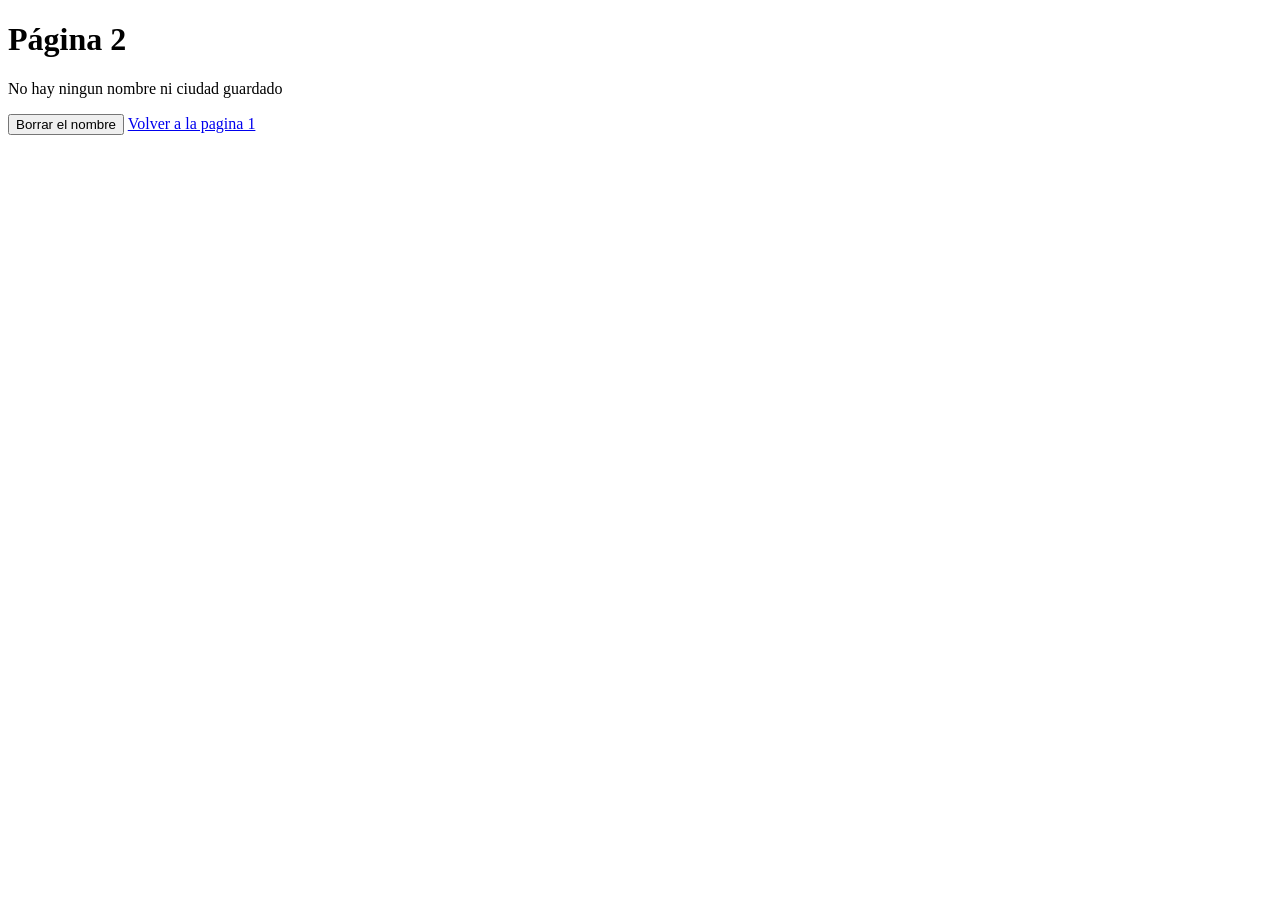
==== pagina2.html @ b64006a2 "Add files via upload" ====
<!DOCTYPE html>
<html lang="es">
<head>
<meta charset="UTF-8">
<title>Pagina 2</title>
<script src="JS/pagina2.js" defer></script>
</head>
<body>
<h1>Página 2</h1>

<p id="saludo"></p>
<button id="btn-borrar">Borrar el nombre</button>
<a href="index.html">Volver a la pagina 1</a>
</body>
</html>
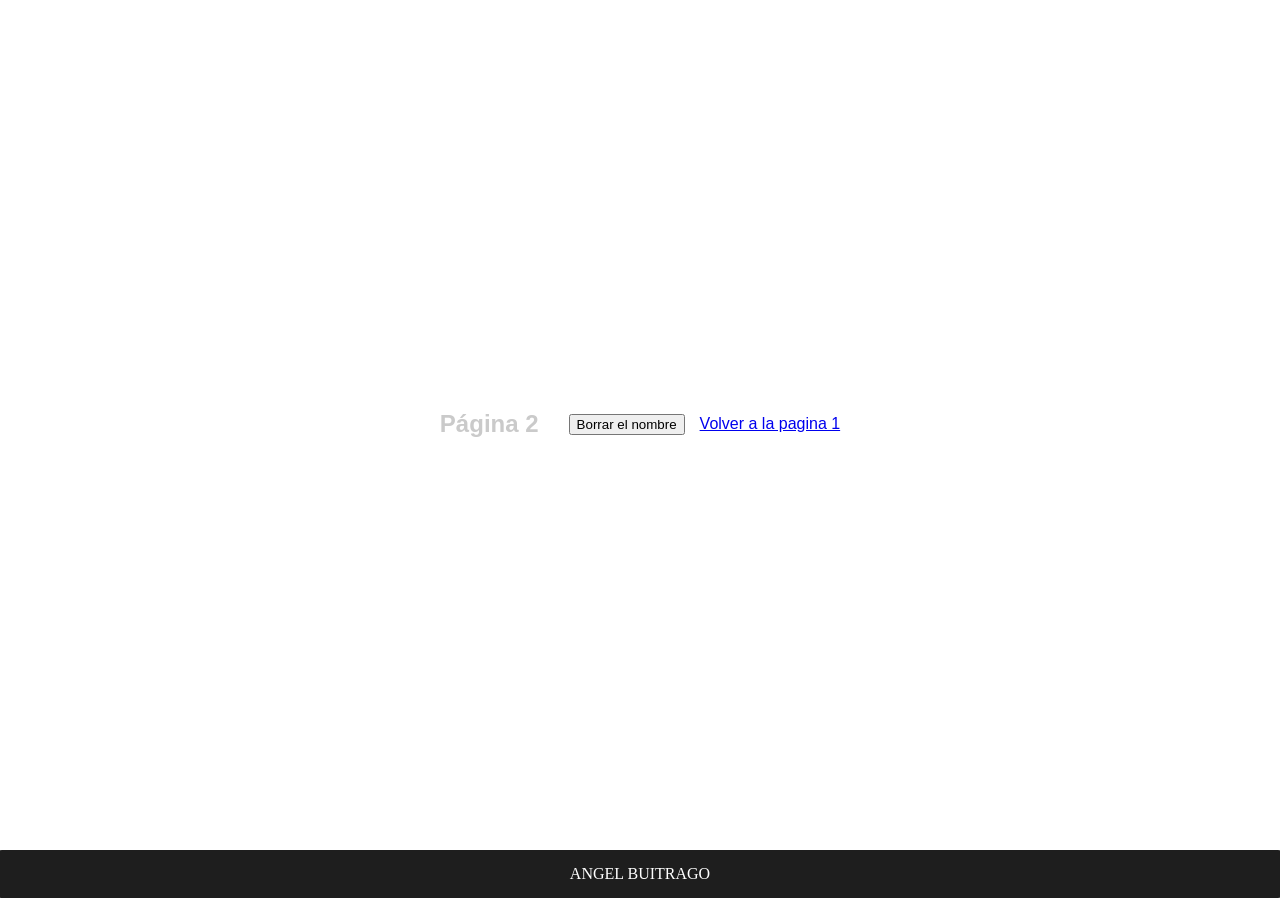
==== commit 41123847: "Cambios Estilos" ====
--- a/pagina2.html
+++ b/pagina2.html
@@ -1,16 +1,21 @@
-<!DOCTYPE html>
-<html lang="es">
-<head>
-<meta charset="UTF-8">
-<title>Pagina 2</title>
-<script src="JS/pagina2.js" defer></script>
-</head>
-<body>
-<h1>Página 2</h1>
-
-<p id="saludo"></p>
-<button id="btn-borrar">Borrar el nombre</button>
-<a href="index.html">Volver a la pagina 1</a>
-</body>
-</html>
-
+<!DOCTYPE html>
+<html lang="es">
+<head>
+<meta charset="UTF-8">
+<title>Pagina 2</title>
+<link rel="stylesheet" href="CSS/pagina2.css"
+<script src="JS/pagina2.js" defer></script>
+</head>
+<body>
+<section class="Cuerpo">
+<h1>Página 2</h1>
+<p id="saludo"></p>
+<button id="btn-borrar">Borrar el nombre</button>
+<a href="index.html">Volver a la pagina 1</a>
+</section>
+</body>
+<footer>
+    ANGEL BUITRAGO
+</footer>
+</html>
+
--- a/CSS/pagina2.css
+++ b/CSS/pagina2.css
@@ -0,0 +1,33 @@
+body{
+    background-image: url(https://img.magnific.com/premium-photo/stars-galaxy-outer-space-sky-night-universe_146539-175.jpg?semt=ais_hybrid&w=740&q=80);
+      display: flex;
+  flex-direction: column;
+  min-height: 100vh;
+  margin: 0;     
+}
+.Cuerpo{
+    background-image: url(https://img.magnific.com/premium-photo/stars-galaxy-outer-space-sky-night-universe_146539-175.jpg?semt=ais_hybrid&w=740&q=80);
+    margin: 0;
+    display: flex;
+    flex: 1;
+    justify-content: center;
+    align-items: center;
+    font-family:Impact, Haettenschweiler, 'Arial Narrow Bold', sans-serif;
+    color: rgb(202, 202, 202);
+    gap: 15px;
+}
+.btn{
+    border-radius: 10px;
+    background-color: black;
+    color: white;
+}
+footer{
+    background-color: #1e1e1e;
+    color: white;
+    text-align: center;
+    padding: 15px;;
+    border: white 2px solid;
+    border-radius: 10px;
+    margin-left: -8px;
+    margin-right: -8px;
+}
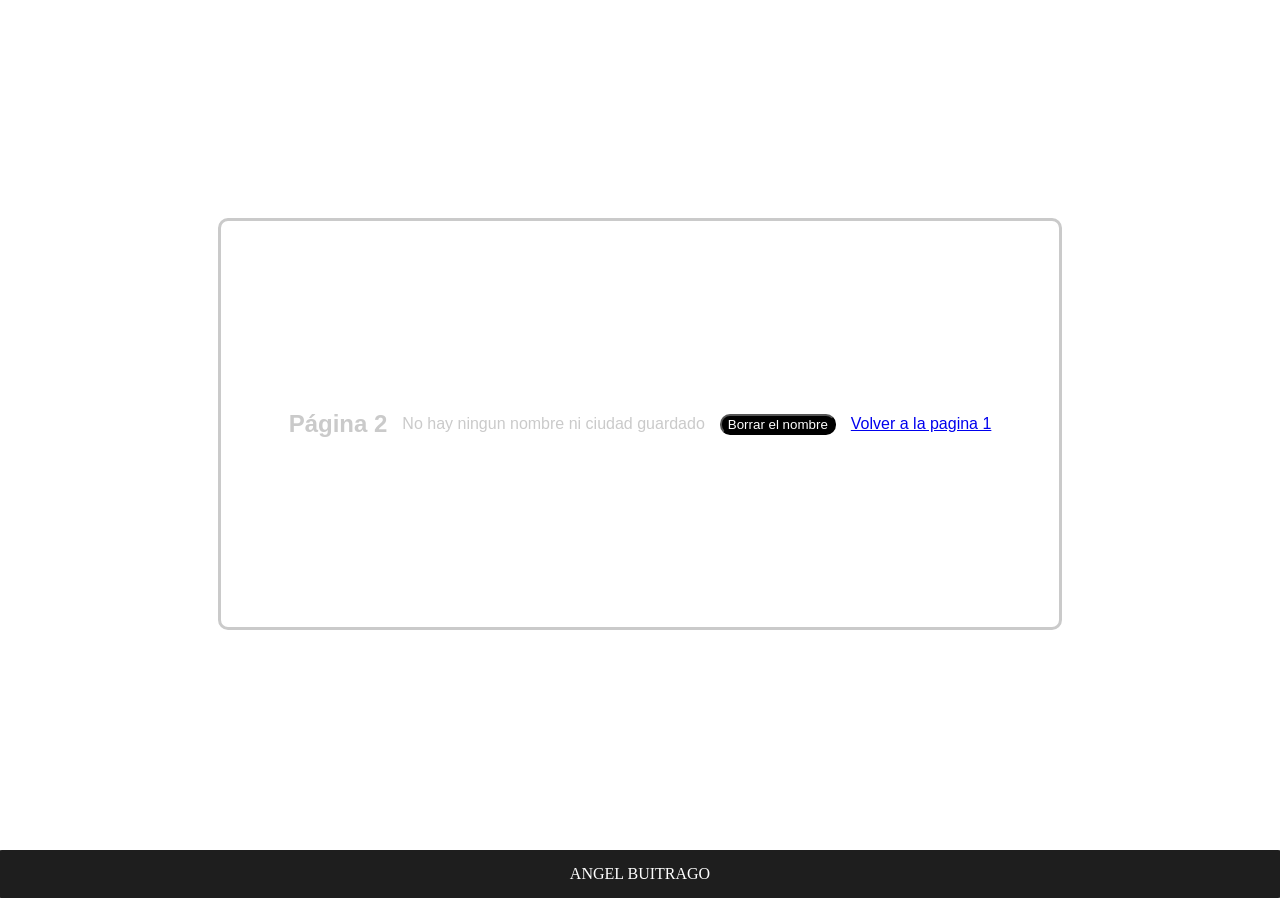
==== commit e27fcbba: "Estilos Finales" ====
--- a/pagina2.html
+++ b/pagina2.html
@@ -3,14 +3,14 @@
 <head>
 <meta charset="UTF-8">
 <title>Pagina 2</title>
-<link rel="stylesheet" href="CSS/pagina2.css"
+<link rel="stylesheet" href="CSS/pagina2.css">
 <script src="JS/pagina2.js" defer></script>
 </head>
 <body>
 <section class="Cuerpo">
 <h1>Página 2</h1>
-<p id="saludo"></p>
-<button id="btn-borrar">Borrar el nombre</button>
+<p id="saludo" class="saludo"></p>
+<button id="btn-borrar" class="btn">Borrar el nombre</button>
 <a href="index.html">Volver a la pagina 1</a>
 </section>
 </body>
--- a/CSS/pagina2.css
+++ b/CSS/pagina2.css
@@ -6,7 +6,7 @@
   margin: 0;     
 }
 .Cuerpo{
-    background-image: url(https://img.magnific.com/premium-photo/stars-galaxy-outer-space-sky-night-universe_146539-175.jpg?semt=ais_hybrid&w=740&q=80);
+    background: radial-gradient(#1e1e1e );
     margin: 0;
     display: flex;
     flex: 1;
@@ -15,11 +15,16 @@
     font-family:Impact, Haettenschweiler, 'Arial Narrow Bold', sans-serif;
     color: rgb(202, 202, 202);
     gap: 15px;
+    border: 3px solid;
+    border-radius: 10px;
+    margin: 17%;
+    
 }
 .btn{
     border-radius: 10px;
     background-color: black;
     color: white;
+    font-family: 'Segoe UI', Tahoma, Geneva, Verdana, sans-serif;
 }
 footer{
     background-color: #1e1e1e;
